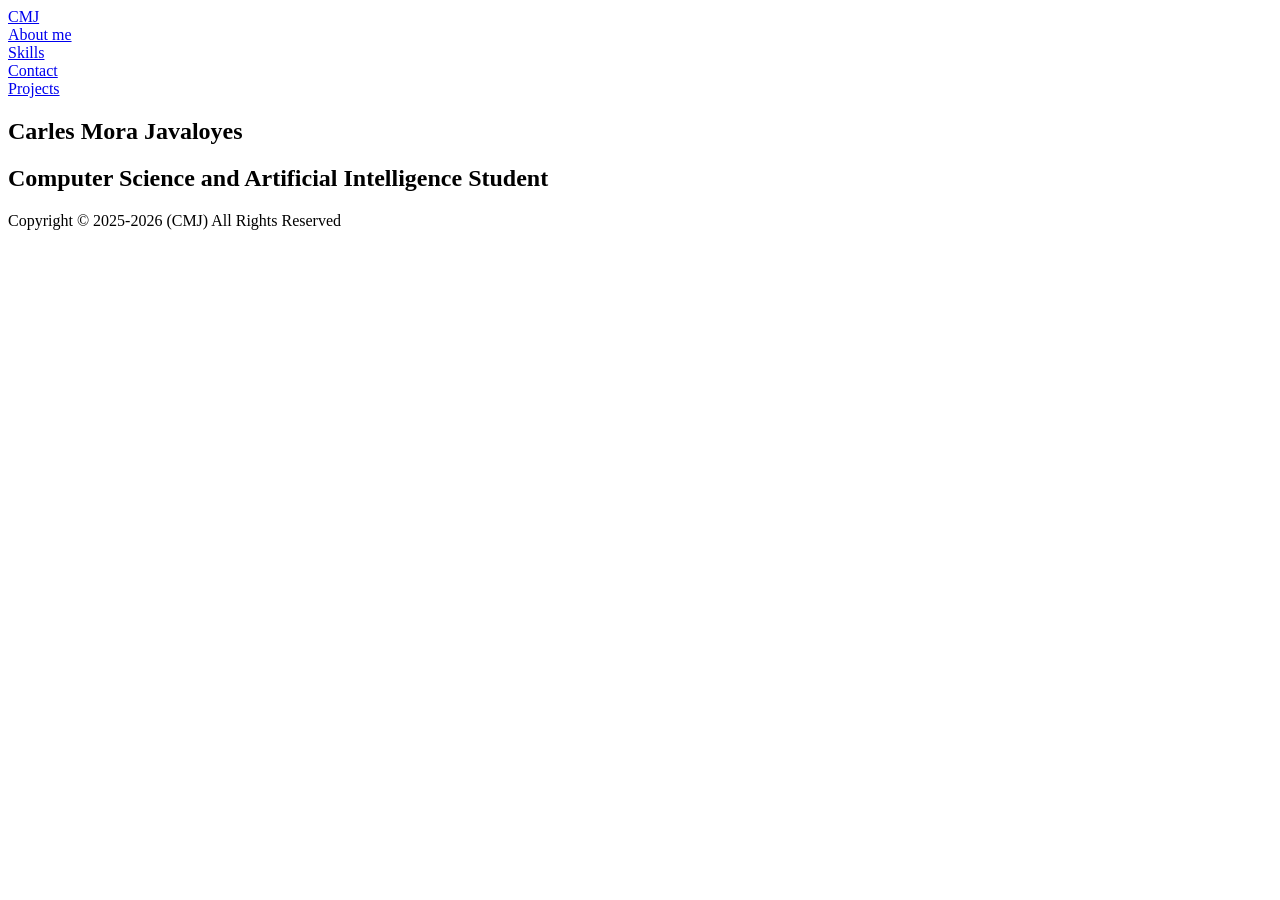
==== html/index.html @ f7d11b72 "Feat:LandingPageFinished" ====
<!DOCTYPE html>
<html lang="en">
<head>
    <meta charset="UTF-8">
    <meta name="viewport" content="width=device-width, initial-scale=1.0">
    <title>LandingPage</title>
    <link rel="stylesheet" href="/css/style.css">
    <script src="script.js" defer></script>
</head>
<body>

    <div class="container">
        <header class ="header">
            <div class="collections">
                <nav>
                    <a href="index.html" id="meu">CMJ</a>
                    <div class="nav-center">
                        <div><a href="about.html">About me</a></div>
                        <div><a href="skills.html">Skills</a></div>
                        <div> <a href="contact.html">Contact</a></div>
                    </div>
                    <a href="projects.html" class="nav-end">Projects</a>
                </nav>
            </div>
        </header>
        <main>
            <section class="hero">
                <div class="hero-grid">
                    <div class="hero-copy">
                        <h1>Carles Mora Javaloyes</h1>
                        <h2>Computer Science and Artificial Intelligence Student</h2>
                    </div>
                </div>
            </section>
        </main>
        
        <footer class ="footer">
            <p>Copyright © 2025-2026 (CMJ) All Rights Reserved</p>
           
        </footer>

    </div>

   

    
</body>
</html>
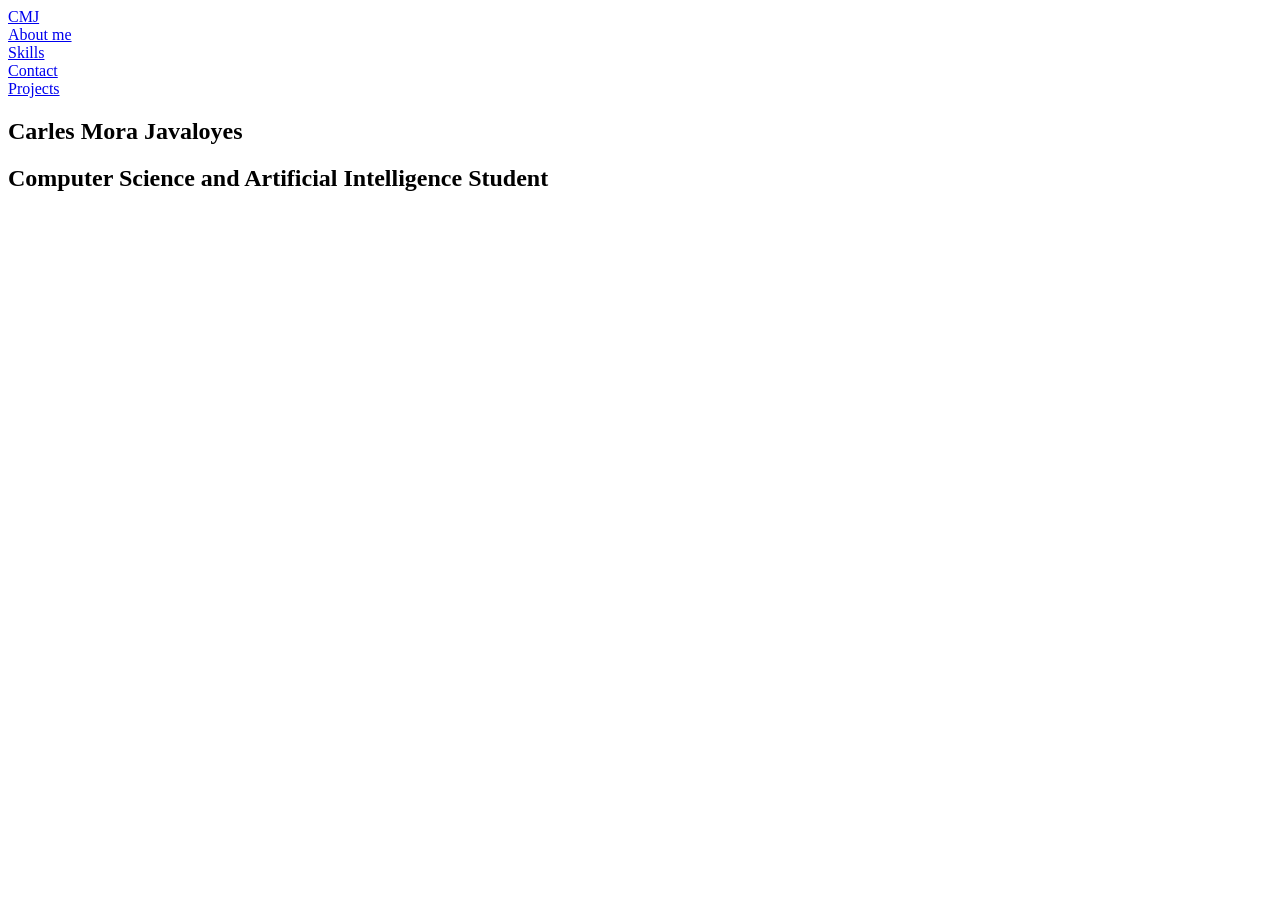
==== commit a4f9ba82: "Feat:AboutMe" ====
--- a/html/index.html
+++ b/html/index.html
@@ -3,9 +3,9 @@
 <head>
     <meta charset="UTF-8">
     <meta name="viewport" content="width=device-width, initial-scale=1.0">
-    <title>LandingPage</title>
+    <title>Carles Mora</title>
     <link rel="stylesheet" href="/css/style.css">
-    <script src="script.js" defer></script>
+    <script src="/js/script.js" defer></script>
 </head>
 <body>
 
@@ -15,7 +15,7 @@
                 <nav>
                     <a href="index.html" id="meu">CMJ</a>
                     <div class="nav-center">
-                        <div><a href="about.html">About me</a></div>
+                        <div><a href="aboutMe.html">About me</a></div>
                         <div><a href="skills.html">Skills</a></div>
                         <div> <a href="contact.html">Contact</a></div>
                     </div>
@@ -35,7 +35,6 @@
         </main>
         
         <footer class ="footer">
-            <p>Copyright © 2025-2026 (CMJ) All Rights Reserved</p>
            
         </footer>
 
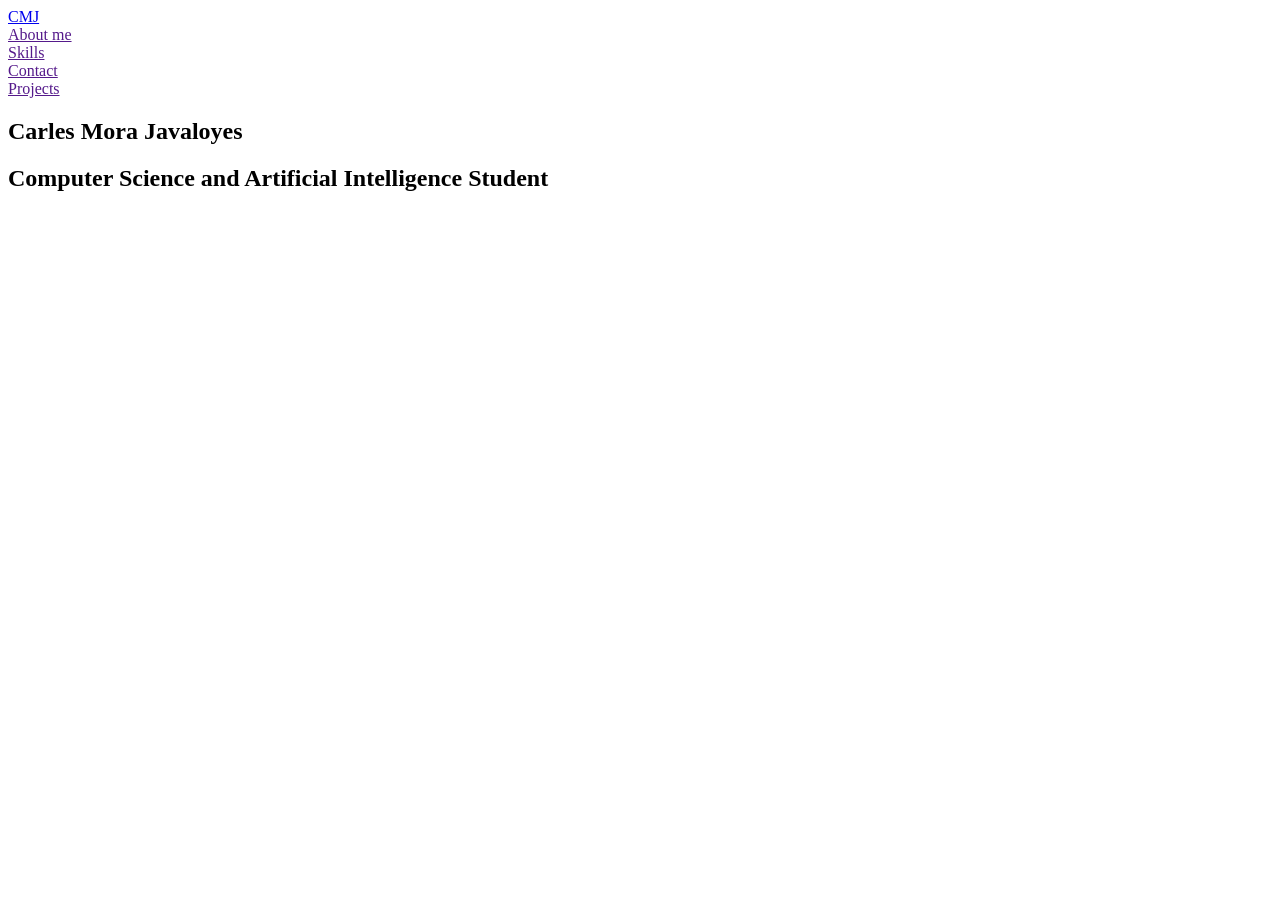
==== commit bdde6115: "Feat:New Pages" ====
--- a/html/index.html
+++ b/html/index.html
@@ -15,11 +15,11 @@
                 <nav>
                     <a href="index.html" id="meu">CMJ</a>
                     <div class="nav-center">
-                        <div><a href="aboutMe.html">About me</a></div>
-                        <div><a href="skills.html">Skills</a></div>
-                        <div> <a href="contact.html">Contact</a></div>
+                        <div><a href="">About me</a></div>
+                        <div><a href="">Skills</a></div>
+                        <div> <a href="">Contact</a></div>
                     </div>
-                    <a href="projects.html" class="nav-end">Projects</a>
+                    <a href="" class="nav-end">Projects</a>
                 </nav>
             </div>
         </header>
